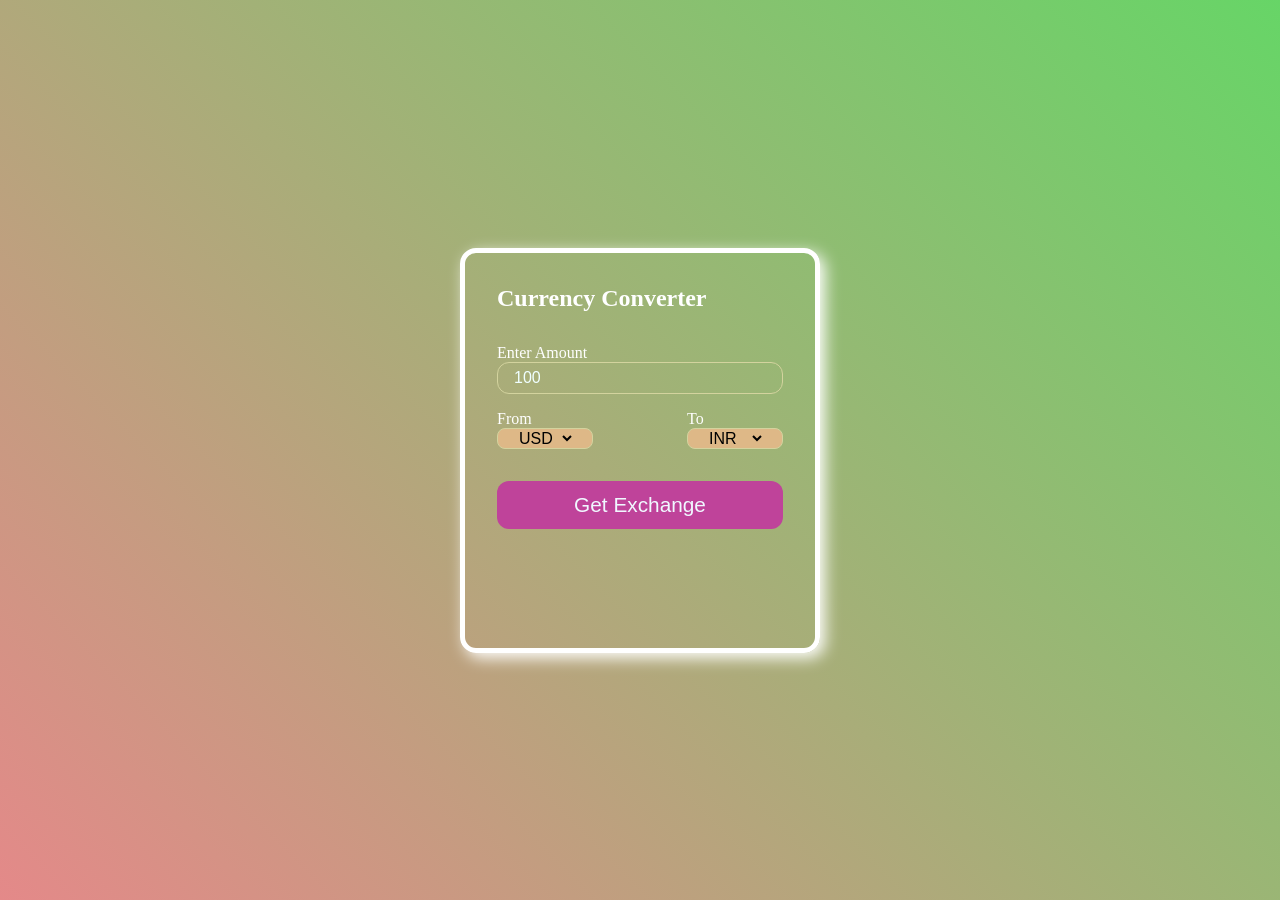
==== index.html @ 0b9b5d75 "Add files via upload" ====
<!DOCTYPE html>
<html lang="en">
<head>
    <meta charset="UTF-8">
    <meta name="viewport" content="width=device-width, initial-scale=1.0">
    <title>Currency Converter</title>
    <link rel="stylesheet" href="style.css">
    <link rel="stylesheet" href="https://cdnjs.cloudflare.com/ajax/libs/font-awesome/7.0.1/css/all.min.css" integrity="sha512-2SwdPD6INVrV/lHTZbO2nodKhrnDdJK9/kg2XD1r9uGqPo1cUbujc+IYdlYdEErWNu69gVcYgdxlmVmzTWnetw==" crossorigin="anonymous" referrerpolicy="no-referrer" />
</head>
<body>
    <div class="container">
        <h2>Currency Converter</h2>
        <form action="">
            <div class="amount">
                <p>Enter Amount</p>
                <input value="100" type="text">
            </div>
            <div class="dropdown">
                <div class="from">
                    <p>From</p>
                    <div class="select-container">
                    <img src="https://flagsapi.com/US/flat/64.png" alt="">
                    <select name="from" id="">
                    </select>
                </div>
                </div>
                <i class="fa-solid fa-arrow-right-arrow-left"></i>
                <div class="to">
                    <p>To</p>
                    <div class="select-container">
                    <img src="https://flagsapi.com/IN/flat/64.png" alt="">
                    <select name="to" id="">
                    </select>
                </div>
                </div>
            </div>
            <p id="msg"></p>
            <button type="button">Get Exchange</button>
        </form>
    </div>
    <script src="country.js"></script>
    <script src="app.js"></script>
</body>
</html>
---- style.css ----
*{
    margin: 0;
    padding: 0;
    box-sizing: border-box;
}

body{
    display: flex;
    justify-content: center;
    align-items: center;
    min-height: 100vh;
    color: white;
    background: linear-gradient(45deg, rgb(228, 137, 137),rgb(103, 213, 103));
}

.container{
    border: 5px solid white;
    border-radius: 1rem ;
    padding: 2rem;
    box-shadow: 5px 5px 16px white;
    background-color: transparent;
    min-height: 45vh;
    width: 40vh;
}

form{
    margin: 2rem 0 1rem 0;
}

form select,button,input{
    width: 100%;
    outline: none;
    border: none;
    border-radius: 0.75rem;
    background: transparent;
}

form input{
    border: 1px solid rgb(211, 211, 158);
    font-size: 1rem;
    color: azure;
    height: 2rem;
    padding-left: 1rem;
}

.dropdown{
    display: flex;
    justify-content: space-between;
    align-items: center;
    margin-top: 1rem;
    cursor: pointer;
}

.dropdown i{
    font-size: 1.5rem;
    margin-top: 1rem;
}

.select-container img{
    max-width: 2rem;
}

.select-container{
    display: flex;
    width: 6rem;
    justify-content: center;
    align-items: center;
    background-color: burlywood;
    border-radius: 0.5rem;
    border: 1px solid rgb(211, 211, 158);
}

.select-container select{
    font-size: 1rem;   
    width: auto;
    cursor: pointer;
}

#msg{
    margin: 2rem 0 2rem 0;
}

form button{
    height: 3rem;
    background-color: rgb(191, 67, 154);
    font-size: 1.3rem;
    cursor: pointer;
    color: aliceblue;
}
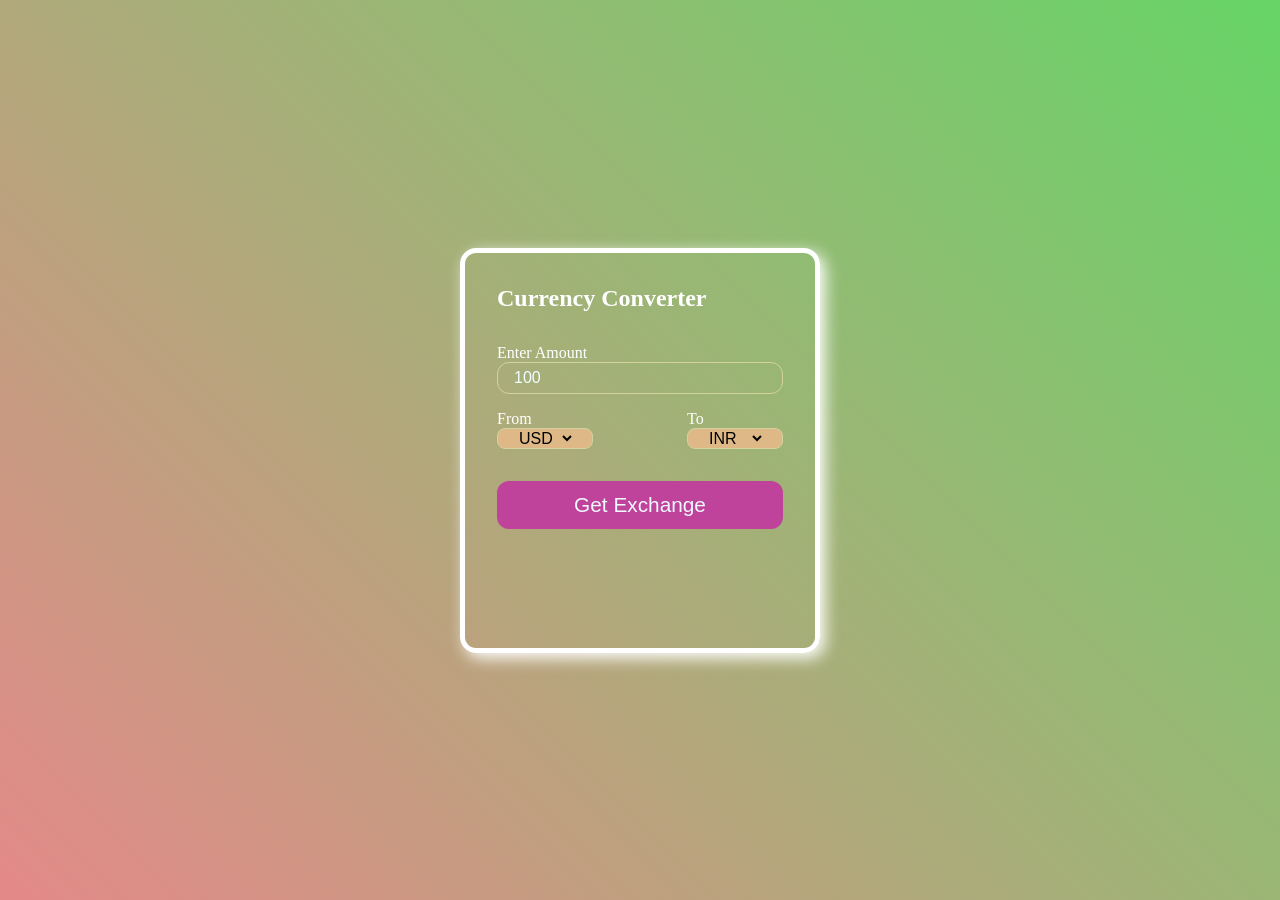
==== commit c2728c7a: "Add files via upload" ====
(no text change in the page or its own stylesheets)
